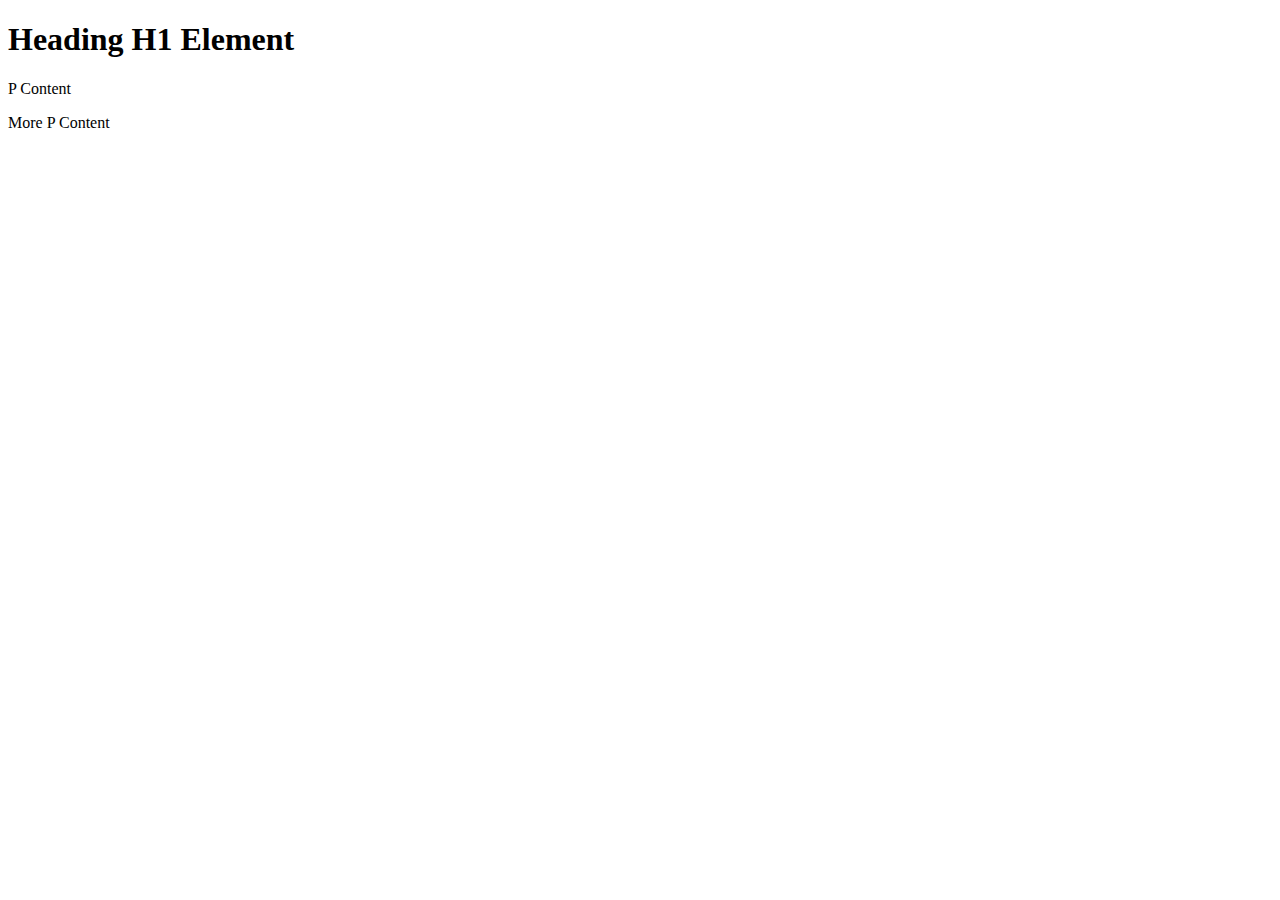
==== class-06-dom-objects-domain_modeling/lecture-demo/dom-lecture-demo/index.html @ d1e182c9 "lecture code dom" ====
<!DOCTYPE html>
<html>
  <head>
    <meta charset="utf-8">
    <title>DOM Demo</title>
  </head>
  <body>
    <h1 id="heading">Heading H1 Element</h1>
    <p class="content">P Content</p>
    <p class="content">More P Content</p>
  </body>
</html>
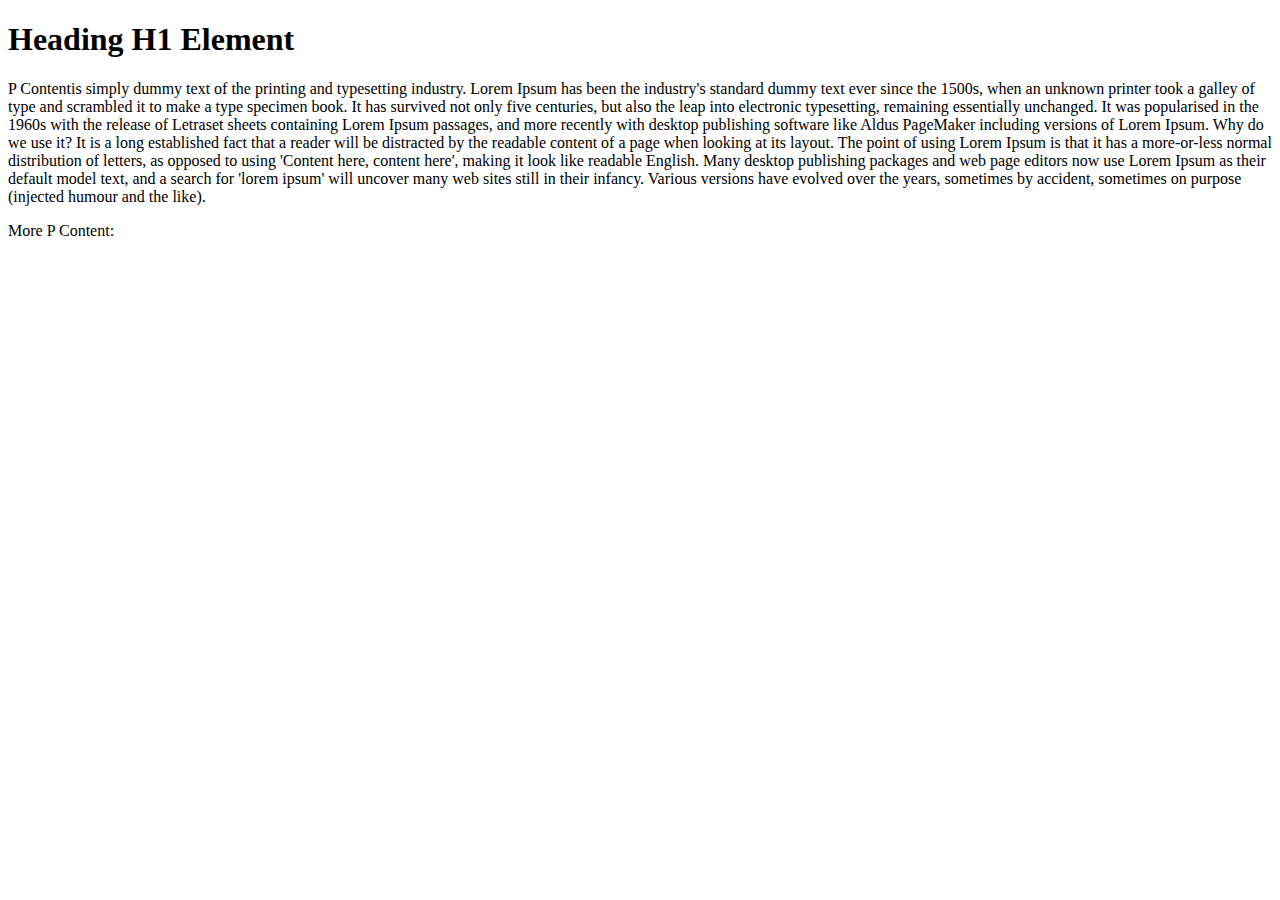
==== commit 1cf5ee61: "Merge pull request #1 from codefellows/master" ====
--- a/class-06-dom-objects-domain_modeling/lecture-demo/dom-lecture-demo/index.html
+++ b/class-06-dom-objects-domain_modeling/lecture-demo/dom-lecture-demo/index.html
@@ -6,7 +6,9 @@
   </head>
   <body>
     <h1 id="heading">Heading H1 Element</h1>
-    <p class="content">P Content</p>
-    <p class="content">More P Content</p>
+    <p class="content">P Contentis simply dummy text of the printing and typesetting industry. Lorem Ipsum has been the industry's standard dummy text ever since the 1500s, when an unknown printer took a galley of type and scrambled it to make a type specimen book. It has survived not only five centuries, but also the leap into electronic typesetting, remaining essentially unchanged. It was popularised in the 1960s with the release of Letraset sheets containing Lorem Ipsum passages, and more recently with desktop publishing software like Aldus PageMaker including versions of Lorem Ipsum. Why do we use it?
+    It is a long established fact that a reader will be distracted by the readable content of a page when looking at its layout. The point of using Lorem Ipsum is that it has a more-or-less normal distribution of letters, as opposed to using 'Content here, content here', making it look like readable English. Many desktop publishing packages and web page editors now use Lorem Ipsum as their default model text, and a search for 'lorem ipsum' will uncover many web sites still in their infancy. Various versions have evolved over the years, sometimes by accident, sometimes on purpose (injected humour and the like).
+    </p>
+    <p class="content">More P Content: </p>
   </body>
 </html>
